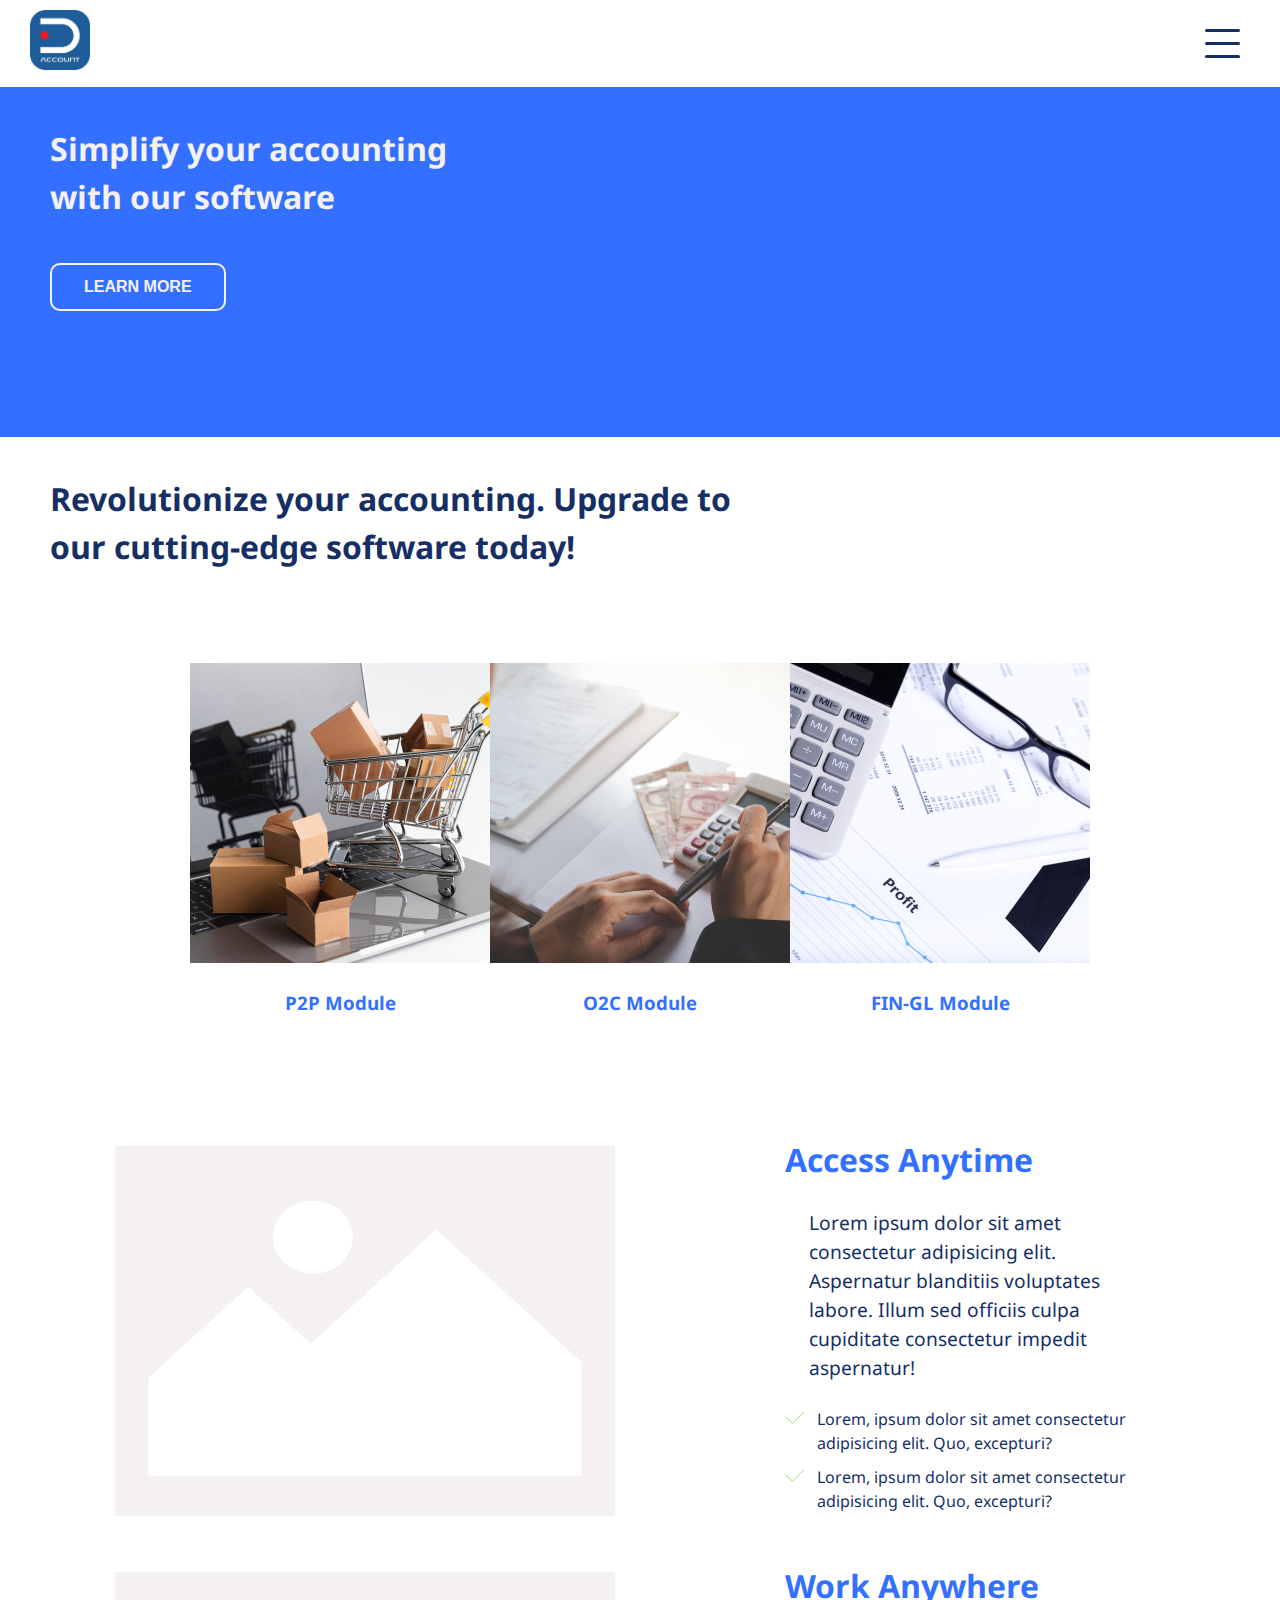
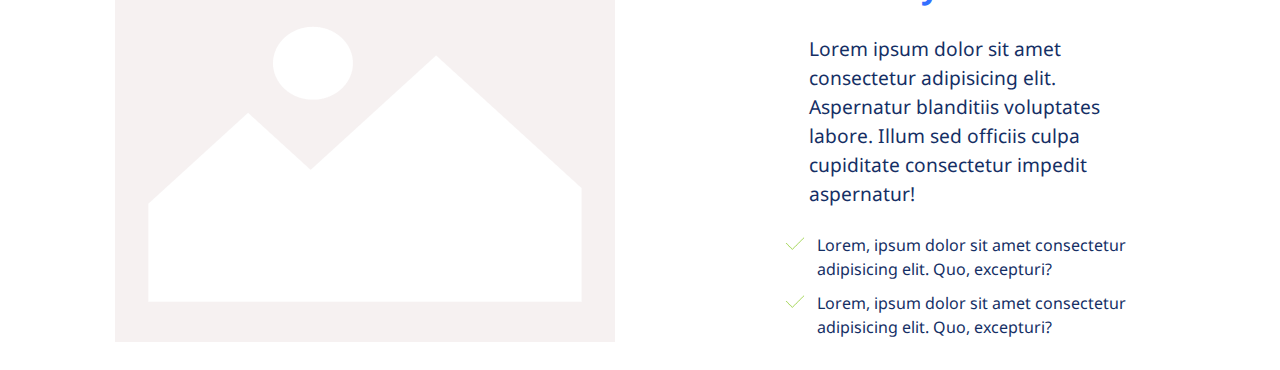
==== index.html @ 72fd1176 "first version" ====
<!DOCTYPE html>
<html lang="en">
<head>
    <meta charset="UTF-8">
    <meta http-equiv="X-UA-Compatible" content="IE=edge">
    <meta name="viewport" content="width=device-width, initial-scale=1.0">
    <title>Daccount</title>
    <link rel="stylesheet" href="./bootstrap-5.0.2-dist/css/custom.css">
    <link rel="stylesheet" href="./bootstrap-5.0.2-dist/css/bootstrap.min.css">
    <link rel="icon" href="./image/dacc_icon.png">
</head>
<body>
    
    <section>
        <header class="navbar-dacc">
            <div class="logo">
                <img src="./image/dacc_icon.png">
            </div>
            <div class="hamberger">
                <div class="line"></div>
                <div class="line"></div>
                <div class="line"></div>
            </div>
            <nav class="container-fluid nav-bar">
                <ul class="container-fluid">
                    <ul class="menuList">
                        <li>
                            <a href="index.html" class="menu">Home</a></li>
                        <li>
                            <a href="p2p.html" class="menu">Product<img src="./image/asset/Group 7.png"></a>
                        </li>
                        <li>
                            <a href="#" class="menu">Plans</a>
                        </li>
                        <li>
                            <a href="#" class="menu">Support<img src="./image/asset/Group 7.png"></a>
                        </li>
                        <li>
                            <a href="#" class="menu">About us</a>
                        </li>
                    </ul>
                    <ul>
                        <li>
                            <a href="#"><button class="button-primary-outline btn1">change</button></a>
                        </li>
                        <li>
                            <a href="#"><button class="button-primary btn2">Login</button></a>
                        </li>
                    </ul>
                </ul>
            </nav>
        </header>
    </section>

    <section class="homeHero">
        <div class="container-fluid top">
            <div class="text">
                <h1 class="display-3">Simplify your accounting <br>with our software</h1>
            </div>
            <div class="btn">
                <button class="button-neutral-outline">learn more</button>
            </div>
        </div>
        <div class="container-fluid second">
            <div class="text">
                <h1>Revolutionize your accounting. Upgrade to <br>our cutting-edge software today!</h1>
            </div>
        </div>
    </section>

    <section class="product">
        <div class="container-fluid">
            <div class="row">
                <div class="col-12 col-lg-3 module-items">
                    <a href="#">
                        <div class="card">
                            <div class="picture">
                                <img src="image/P2P Picture.png">
                            </div>
                            <div class="product-name">
                                <h3>
                                    P2P Module
                                </h3>
                            </div>
                        </div>
                    </a>
                </div>
                <div class="col-12 col-lg-3 module-items">
                    <a href="#">
                        <div class="card">
                            <div class="picture">
                                <img src="image/O2C.png">
                            </div>
                            <div class="product-name">
                                <h3>
                                    O2C Module
                                </h3>
                            </div>
                        </div>
                    </a>
                </div>
                <div class="col-12 col-lg-3 module-items">
                   <a href="#">
                        <div class="card">
                            <div class="picture">
                                <img src="image/fin-gl.png">
                            </div>
                            <div class="product-name">
                                <h3>
                                    FIN-GL Module
                                </h3>
                            </div>
                        </div>
                   </a>
                </div>
            </div>
        </div>
    </section>

    <section>
        <div class="container-fluid container-feature">
            <div class="row feature-odds ">
                <div class="col-12 col-lg-3 items order-md-1">
                    <div class="feature-image">
                        <img src="./image/Subtract.png">
                    </div>
                </div>
                <div class="col-12 col-lg-3 order-md-2">
                    <div class="feature-text">
                        <h1>access anytime</h1>
                        <p>
                            Lorem ipsum dolor sit amet consectetur adipisicing elit. Aspernatur blanditiis 
                            voluptates labore. Illum sed officiis culpa cupiditate consectetur impedit aspernatur!
                        </p>
                        <ul>
                            <li class="feature-list">Lorem, ipsum dolor sit amet consectetur adipisicing elit. Quo, excepturi?</li>
                            <li class="feature-list">Lorem, ipsum dolor sit amet consectetur adipisicing elit. Quo, excepturi?</li>
                        </ul>
                    </div>
                </div>
            </div>
            <div class="row feature-event ">
                <div class="col-12 col-lg-3 items oder-1 order-lg-2">
                    <div class="feature-image">
                        <img src="./image/Subtract.png">
                    </div>
                </div>
                <div class="col-12 col-lg-3 oder-2 order-lg-1">
                    <div class="feature-text">
                        <h1>work anywhere</h1>
                        <p>
                            Lorem ipsum dolor sit amet consectetur adipisicing elit. Aspernatur blanditiis 
                            voluptates labore. Illum sed officiis culpa cupiditate consectetur impedit aspernatur!
                        </p>
                        <ul>
                            <li class="feature-list">Lorem, ipsum dolor sit amet consectetur adipisicing elit. Quo, excepturi?</li>
                            <li class="feature-list">Lorem, ipsum dolor sit amet consectetur adipisicing elit. Quo, excepturi?</li>
                        </ul>
                    </div>
                </div>
            </div>
        </div>
    </section>

    <section>
        
    </section>

    <script>
        hamberger = document.querySelector('.hamberger');
        hamberger.onclick = () => {
            navbar = document.querySelector('.nav-bar');
            navbar.classList.toggle('active');
        }
        buttonActive = document.querySelector('.active');
        buttonActive.onclick = () => {
            menuActive = document.querySelector('.menu')
            menuActive.classList.toggle('active')
        }
    </script>
    <script src="bootstrap-5.0.2-dist/js/bootstrap.min.js"></script>
</body>
</html>
---- bootstrap-5.0.2-dist/css/custom.css ----
@import url('https://fonts.googleapis.com/css2?family=Kanit&family=Noto+Sans+Thai:wght@100;200;300;400;500;600;700;800;900&display=swap');

*, html {
    margin: 0;
    padding: 0;
}

html body {
    font-family: 'Kanit', sans-serif;
    font-family: 'Noto Sans Thai', sans-serif;
}

p {
    font-size: 1.2rem;
}

:root {
    --primary: #3370ff;
    --secondary: #2fa4ff;
    --neutral1: #f6f1f1;
    --neutral2: #152f65;
    --success: #8AC926;
    --alert: #EA3546;
}


header {
    display: flex;
    align-items: center;
    background: #fff;
    padding: 10px;
}

header .logo {
    width: 60px;
    margin: 0 20px;
}

header .logo img {
    width: 60px;
}

header ul.container-fluid {
    display: flex;
    position: relative;
    align-items: center;
    margin: auto 0;
    justify-content: space-between;
    margin: 0;
    padding: 0;
}

header ul.container-fluid ul {
    display: flex;
    margin: 0;
    padding: 0;
}

header ul li {
    display: flex;
    align-items: center;
    list-style: none;
    margin: 5px;
    height: 48px;
}

header ul li a {
    display: block;
    text-decoration: none;
    font-size: 20px;
    font-weight: 600;
    transition: all 0.7s;
    padding: 0 32px;
}

header ul.container-fluid:first-child li:hover a {
    display: flex;
    align-items: center;
    color: var(--neutral2);
}

header ul li a.active {
    display: flex;
    align-items: center;
    outline: 2px var(--secondary) solid;
    border-radius: 10px;
    height: 48px;
    padding: 0 32px;
}

.hamberger {
    display: none;
}

@media screen and (max-width: 1300px) {
    .hamberger {
        display: block;
        cursor: pointer;
        position: absolute;
        right: 40px;
    }
    .hamberger .line {
        margin: 10px 0;
        width: 35px;
        height: 3px;
        border-radius: 100px;
        background-color: var(--neutral2);
    }
    .nav-bar {
        position: absolute;
        height: 0px;
        top: 80px;
        left: 0;
        right: 0;
        width: 100vh;
        background: #fff;
        transition: all 0.5s;
        overflow: hidden;
    }
    .nav-bar.active {
        height: 450px;
        border-bottom: 1px var(--neutral1) solid;
        box-shadow: 5px rgba(0,0,0,0.05);
    }
    .nav-bar ul.container-fluid {
        display: grid;
        justify-content: center;
        align-items: center;
        margin: 0 auto;
    }
    .nav-bar ul.container-fluid ul{
        display: grid;
        align-items: center;
        justify-content: center;
        width: fit-content;
        text-align: center;
        transition: all 0.5s;
        margin: 0 auto;
    }
    .nav-bar.active ul.container-fluid ul li{
        opacity: 1;
    } 
    .nav-bar ul.container-fluid ul li {
        display: flex;
        justify-content: center;
        margin-bottom: 10px;
        opacity: 0;
        transition: 0.5s;
    }
    header ul li a {
        display: block;
        text-decoration: none;
        font-size: 20px;
        font-weight: 600;
        transition: all 0.7s;
    }
    
    header ul li a:hover {
        color: var(--secondary);
        transition: all 0.2s;
    }
}

.button-primary-outline {
    border: 2px solid var(--primary);
    border-radius: 10px;
    height: 48px;
    padding: 0px 32px;
    background: #fff;
    text-transform: uppercase;
    font-size: 16px;
    font-weight: 600;
    color: var(--primary)
}

.button-primary-outline:hover {
    background: var(--primary);
    color: #fff;
    transition: 0.5s;
}

.button-primary {
    border: 3px solid var(--primary);
    border-radius: 10px;
    height: 48px;
    padding: 0px 32px;
    background: var(--primary);
    text-transform: uppercase;
    font-size: 16px;
    font-weight: 600;
    color: #fff;
}

.button-primary:hover {
    background: #fff;
    color: var(--primary);
    transition: 0.5s;
}

.button-neutral-outline {
    border: 2px solid var(--neutral1);
    border-radius: 10px;
    height: 48px;
    padding: 0 32px;
    background-color: var(--primary);
    color: var(--neutral1);
    text-transform: uppercase;
    font-size: 16px;
    font-weight: 600;
}

.button-neutral-outline:hover {
    background-color: var(--neutral1);
    color: var(--primary);
    transition: 0.5s;
}

.button-secondary-outline {
    border: 2px solid var(--neutral1);
    border-radius: 10px;
    height: 48px;
    padding: 0 32px;
    background: var(--secondary);
    color: var(--neutral1);
    text-transform: uppercase;
    font-size: 16px;
    font-weight: 600;
}

.button-secondary-outline:hover {
    background: var(--neutral1);
    color: var(--primary);
    transition: 0.5s;
}

/* #toggleBtn {
    display: none;
    border: none;
    background:var(--primary);
    position: absolute;
    right: 40px;
}

#toggleBtn span {
    font-size: 25px;
    padding: 1rem;
    color: var(--neutral1);
}

#toggleBtn .line {
    width: 40px;
    background: var(--neutral1);
    height: 2px;
    transition: all 0.5s;
} */

.homeHero .top {
    background: var(--primary);
    height: 350px;
}

.homeHero .top h1 {
    padding: 40px 50px;
    color: var(--neutral1);
    font-weight: 700;
}

.homeHero .second h1 {
    padding: 40px 50px;
    color: var(--neutral2);
    font-weight: 700;
}

.homeHero .btn button {
    margin-left: 50px;
}

.product .row {
    display: flex;
    justify-content: center;
}

.product .row a {
    text-decoration: none;
    color: var(--primary);
}

.product .row a:hover {
    color: var(--secondary);
}

.product .row .module-items {
    display: grid;
    margin-top: 50px;
    justify-content: center;
}

.product .picture img {
    width: 300px;
}

.product .product-name {
    display: flex;
    justify-content: center;
    margin-top: 20px;
}

.product .card:hover {
    transform: translatey(-5%);
    transition: all 0.7s;
}

.container-feature {
    margin-top: 100px;
}

.feature-odds, .feature-event {
    display: flex;
    justify-content: space-evenly;
}

.items {
    display: flex;
    justify-content: center;
}

.feature-image {
    display: flex;
    align-items: center;
    width: 500px;
}
.feature-image img {
    width: 500px;
    padding: 20px;
}

.feature-text {
    display: grid;
    justify-content: center;
    width: 500px;
    margin: 20px auto;
}

.feature-text h1 {
    color: var(--primary);
    text-transform: capitalize;
}

.feature-text p {
    color: var(--neutral2);
    margin: 1.5rem;
}

.feature-text ul li {
    list-style: none;
    color: var(--neutral2);
    margin-bottom: 10px;
}

.feature-text .feature-list {
    padding-left: 2rem;
    background-image: url('../../image/asset/teenyicons_tick-outline.png');
    background-repeat: no-repeat;
    background-position: left top;
    background-size: 20px;
    line-height: 1.5;
}
@media screen and (max-width: 1500px) {
    .feature-odds, .feature-event{
        justify-content: space-around;
    }
    .feature-image, 
    .feature-image img,
    .feature-text {
        max-width: 500px;
    }
}
@media screen and (max-width: 1300px){
    .feature-text {
        width: 400px;
    }
    .feature-image, 
    .feature-image img {
        width: 500px;
    }
}

@media screen and (max-width: 500px) {
    .feature-image {
        max-width: 350px;
    }
    .feature-image img {
        max-width: 350px;
    }
    .feature-text {
        max-width: 300px;
    }
}

/* P2P */
.p2p-hero {
    background: var(--primary);
}

.p2p-hero .row {
    display: flex;
    justify-content: center;
    align-items: start;
}

.p2p-hero .text {
    padding: 40px 0 0 50px;
}
.p2p-hero .text h1{
    color: var(--neutral1);
    font-weight: 700;
}

.p2p-hero .text p {
    color: var(--neutral1);
    margin: 20px 0;
}

.p2p-hero button {
    background: none;
    outline: none;
    color: var(--neutral1);
    margin: 20px 0;
}

.p2p-hero .image {
    display: flex;
    justify-content: center;
    align-items: center;
}

.p2p-hero .image img {
    width: 400px;
}

.whatisp2p .text {
    margin: 40px;
}

.whatisp2p .text h2 {
    font-weight: 700;
    text-transform: capitalize;
    color: var(--neutral2)
}

.whatisp2p .text p{
    text-indent: 1em;
    padding: 0 1rem;
    
}

.anotherPrograms {
    margin-top: 100px;
    background: var(--secondary);
}

.anotherPrograms .row {
    padding: 50px;
}

.anotherPrograms .programs {
    display: flex;
    justify-content: center;
}

.anotherPrograms .programs a {
    text-decoration: none;
}

.anotherPrograms .program {
    margin: 0 40px;
}

.anotherPrograms .programs .image:hover {
    transform: scale(105%);
    transition: 0.7s;
}

.anotherPrograms .row button {
    margin-top: 50px;
}

.anotherPrograms .text h1 {
    color: var(--neutral1);
    font-weight: 700;
}

.anotherPrograms .program .moduleName {
    display: grid;
    justify-content: start;
}

.anotherPrograms .program .moduleName h3 {
    color: var(--neutral1);
    margin-top: 20px;
    font-weight: 700;
}

.anotherPrograms .program .moduleName h3:hover {
    color: var(--neutral2);
    transition: 0.5s;
}

@media screen and (max-width: 1200px){
    .anotherPrograms .program .image img {
        max-width: 250px;
        margin-top: 50px;
    }
    .anotherPrograms .row button {
        margin-top: 20px;
    }
}
@media screen and (max-width: 650px){
    .anotherPrograms .program .image img {
        max-width: 200px;
        margin-top: 50px;
    }
    .anotherPrograms .row button {
        margin-top: 20px;
    }
}

@media screen and (max-width: 500px){
    .anotherPrograms .program .image img {
        max-width: 100px;
        margin-top: 50px;
    }
    .anotherPrograms .row button {
        margin-top: 20px;
    }
}
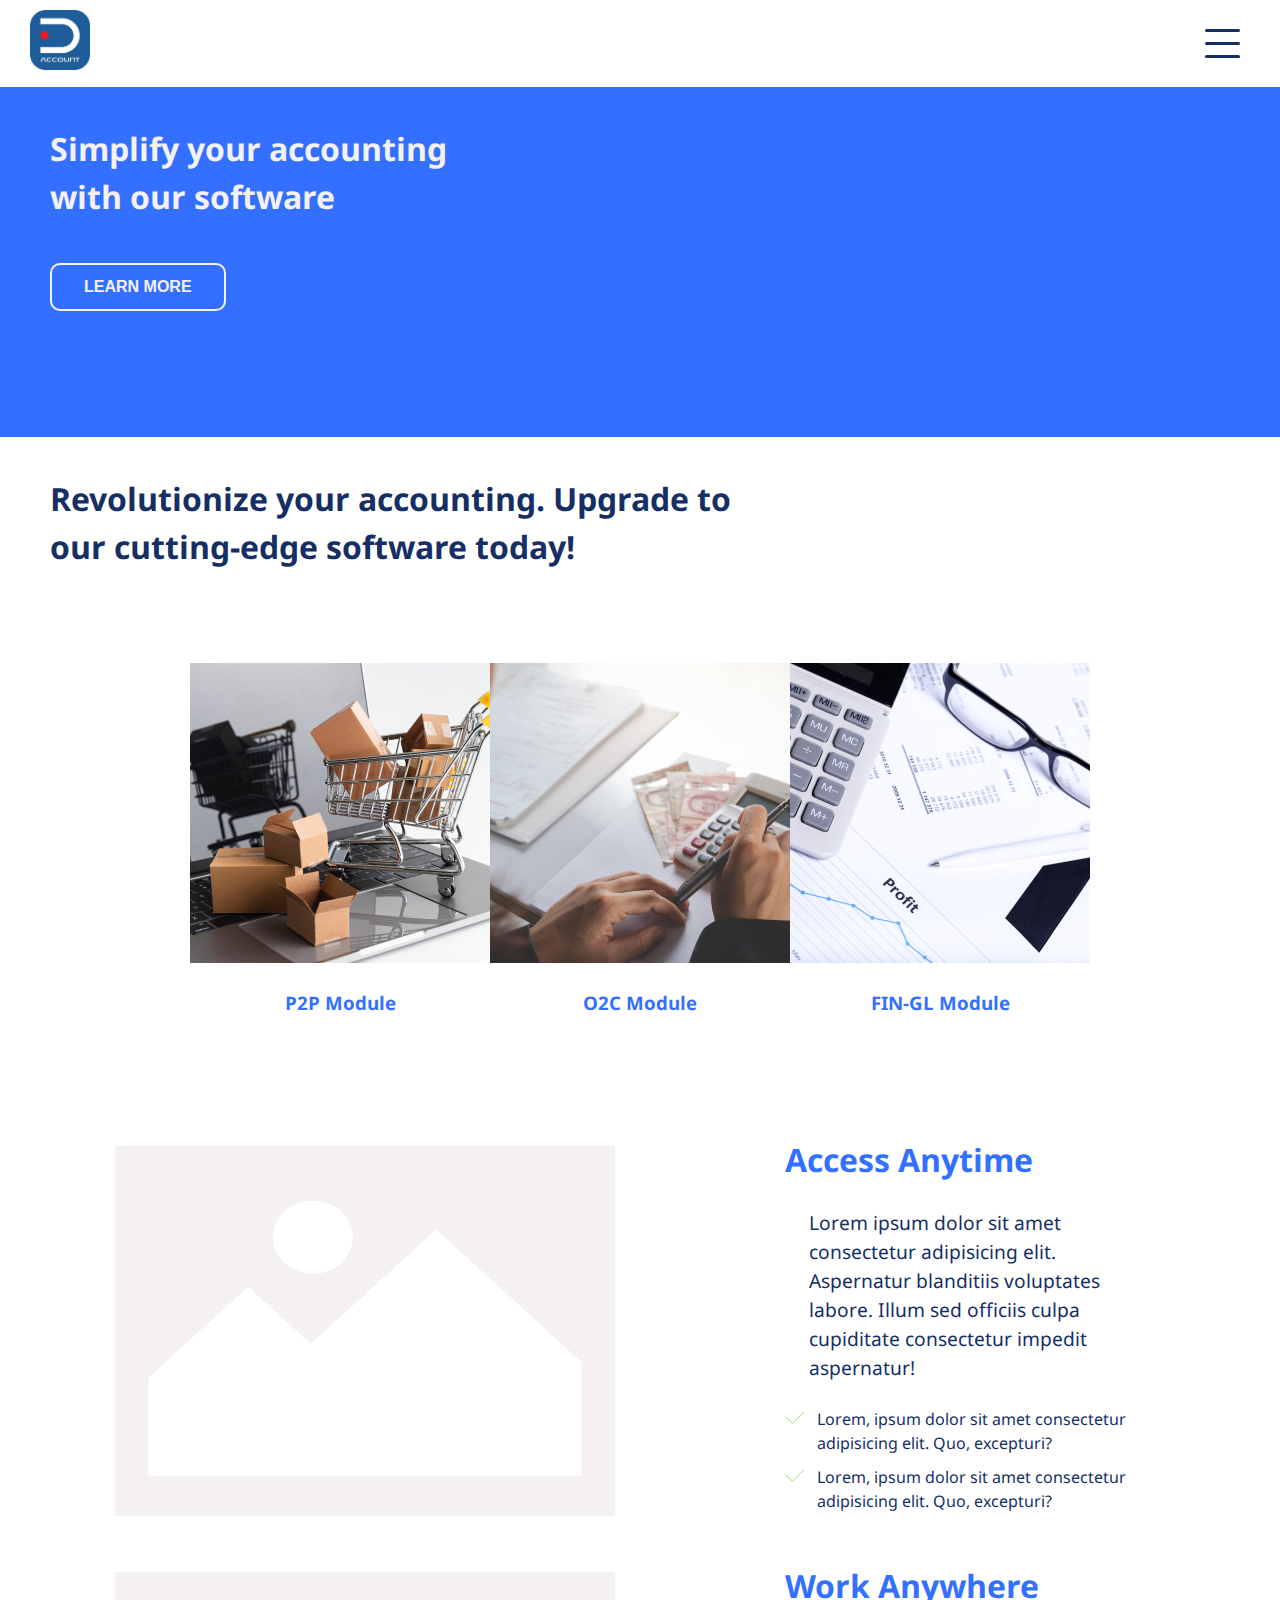
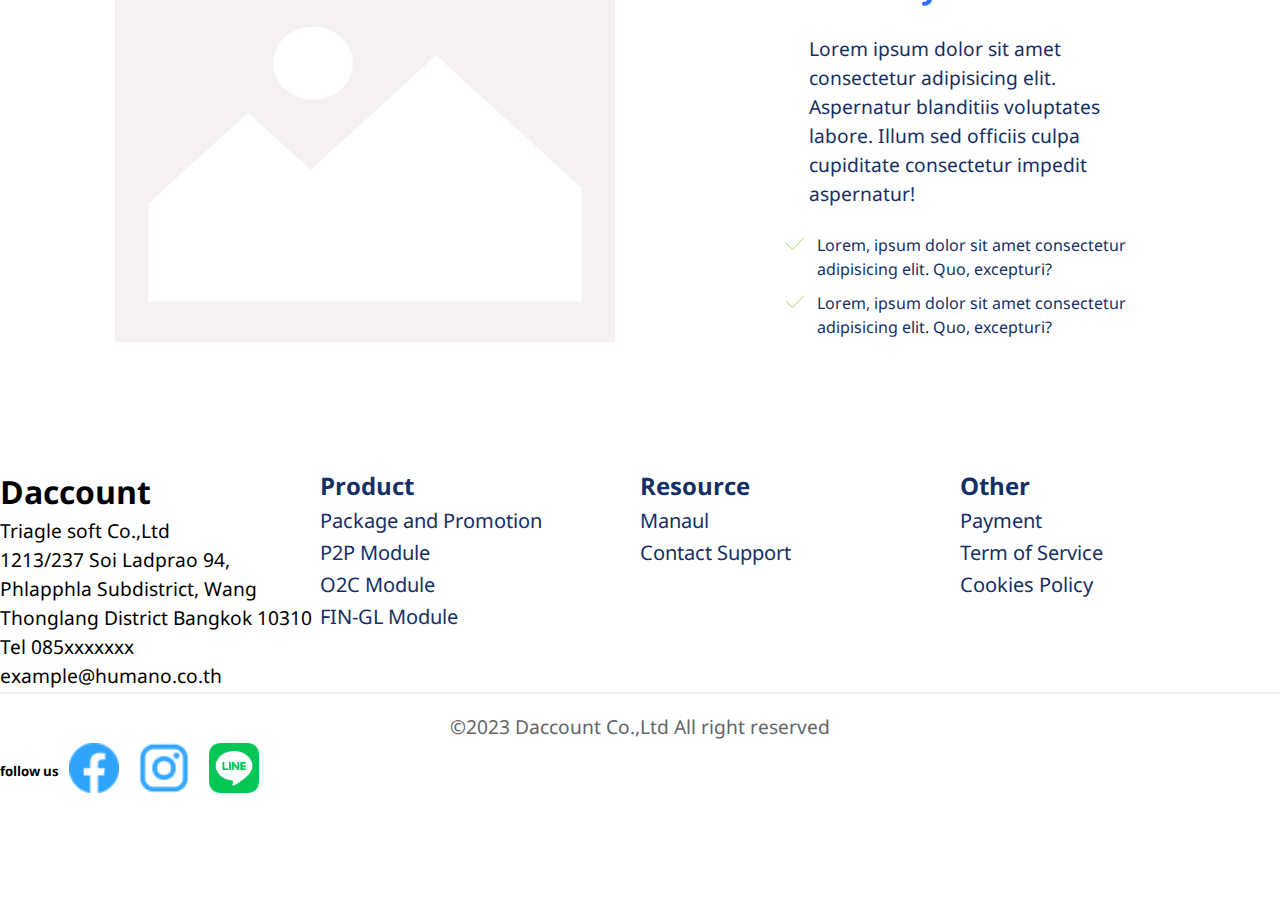
==== commit c94a5a81: "23-05-65" ====
--- a/index.html
+++ b/index.html
@@ -4,10 +4,10 @@
     <meta charset="UTF-8">
     <meta http-equiv="X-UA-Compatible" content="IE=edge">
     <meta name="viewport" content="width=device-width, initial-scale=1.0">
-    <title>Daccount</title>
-    <link rel="stylesheet" href="./bootstrap-5.0.2-dist/css/custom.css">
-    <link rel="stylesheet" href="./bootstrap-5.0.2-dist/css/bootstrap.min.css">
+    <title>Index</title>
+    <link rel="stylesheet" href="custom.css">
     <link rel="icon" href="./image/dacc_icon.png">
+    <link href="https://cdn.jsdelivr.net/npm/bootstrap@5.0.2/dist/css/bootstrap.min.css" rel="stylesheet" integrity="sha384-EVSTQN3/azprG1Anm3QDgpJLIm9Nao0Yz1ztcQTwFspd3yD65VohhpuuCOmLASjC" crossorigin="anonymous">
 </head>
 <body>
     
@@ -22,28 +22,61 @@
                 <div class="line"></div>
             </div>
             <nav class="container-fluid nav-bar">
-                <ul class="container-fluid">
+                <div class="container-fluid">
                     <ul class="menuList">
-                        <li>
-                            <a href="index.html" class="menu">Home</a></li>
-                        <li>
-                            <a href="p2p.html" class="menu">Product<img src="./image/asset/Group 7.png"></a>
-                        </li>
-                        <li>
-                            <a href="#" class="menu">Plans</a>
-                        </li>
-                        <li>
-                            <a href="#" class="menu">Support<img src="./image/asset/Group 7.png"></a>
-                        </li>
-                        <li>
+                        <li class="navbarItem">
+                            <a href="index.html" class="menu">Home</a>
+                        </li>
+                        <li class="navbarItem" id="openDropdown">
+                            <a href="#" class="menu">Product<img src="/image/asset/Group 7.png" class="icon" alt="icon"></a>
+                            <ul class="dropdownList active">
+                                <li class="dropdownItem">
+                                    <a href="p2p.html">
+                                        <div class="image">
+                                            <img src="/image/P2P Picture.png" alt="P2P">
+                                        </div>
+                                        <div class="text">
+                                            <h3>Procure to Pay</h3>
+                                        </div>
+                                    </a>
+                                </li>
+                                <li class="dropdownItem">
+                                    <a href="o2c.html">
+                                        <div class="image">
+                                            <img src="/image/O2C.png" alt="P2P">
+                                        </div>
+                                        <div class="text">
+                                            <h3>Order to Cash</h3>
+                                        </div>
+                                    </a>
+                                </li>
+                                <li class="dropdownItem">
+                                    <a href="fin-gl.html">
+                                        <div class="image">
+                                            <img src="/image/fin-gl.png" alt="P2P">
+                                        </div>
+                                        <div class="text">
+                                            <h3>FIN - GL</h3>
+                                        </div>
+                                    </a>
+                                </li>
+                            </ul>
+                        </li>
+                        <li class="navbarItem">
+                            <a href="plans.html" class="menu">Plans</a>
+                        </li>
+                        <li class="navbarItem">
+                            <a href="#" class="menu">Support<img src="./image/asset/Group 7.png" alt="icon" class="icon"></a>
+                        </li>
+                        <li class="navbarItem">
                             <a href="#" class="menu">About us</a>
                         </li>
                     </ul>
                     <ul>
-                        <li>
+                        <li class="button">
                             <a href="#"><button class="button-primary-outline btn1">change</button></a>
                         </li>
-                        <li>
+                        <li class="button">
                             <a href="#"><button class="button-primary btn2">Login</button></a>
                         </li>
                     </ul>
@@ -75,7 +108,7 @@
                     <a href="#">
                         <div class="card">
                             <div class="picture">
-                                <img src="image/P2P Picture.png">
+                                <img src="image/P2P Picture.png" alt="P2P module">
                             </div>
                             <div class="product-name">
                                 <h3>
@@ -162,22 +195,62 @@
         </div>
     </section>
 
-    <section>
-        
-    </section>
-
-    <script>
-        hamberger = document.querySelector('.hamberger');
-        hamberger.onclick = () => {
-            navbar = document.querySelector('.nav-bar');
-            navbar.classList.toggle('active');
-        }
-        buttonActive = document.querySelector('.active');
-        buttonActive.onclick = () => {
-            menuActive = document.querySelector('.menu')
-            menuActive.classList.toggle('active')
-        }
-    </script>
+    <footer>
+        <div class="container-fluid">
+            <div class="row">
+                <div class="col-12 col-lg-3">
+                    <h1>Daccount</h1>
+                    <p>
+                        Triagle soft Co.,Ltd<br>
+                        1213/237 Soi Ladprao 94, Phlapphla Subdistrict, Wang Thonglang District Bangkok 10310 Tel 085xxxxxxx example@humano.co.th
+                    </p>
+                </div>
+                <div class="col-12 col-lg-3">
+                    <h2>Product</h1>
+                    <ul>
+                        <li><a href="#">Package and Promotion</a></li>
+                        <li><a href="#">P2P Module</a></li>
+                        <li><a href="#">O2C Module</a></li>
+                        <li><a href="#">FIN-GL Module</a></li>
+                    </ul>
+                </div>
+                <div class="col-12 col-lg-3">
+                    <h2>Resource</h1>
+                    <ul>
+                        <li><a href="#">Manaul</a></li>
+                        <li><a href="#">Contact Support</a></li>
+                    </ul>
+                </div>
+                <div class="col-12 col-lg-3">
+                    <h2>Other</h1>
+                    <ul>
+                        <li><a href="#">Payment</a></li>
+                        <li><a href="#">Term of Service</a></li>
+                        <li><a href="#">Cookies Policy</a></li>
+                    </ul>
+                </div>
+            </div>
+            <div class="line"></div>
+            <div class="licence">
+                <p>&copy;2023 Daccount Co.,Ltd All right reserved</p>
+            </div>
+            <div class="follow">
+                <h5>follow us</h5>
+                <div class="follow-item">
+                    <a href="#"><img src="/image/asset/Vector.png" alt=""></a>
+                </div>
+                <div class="follow-item">
+                    <a href="#"><img src="/image/asset/IG.png" alt=""></a>
+                </div>
+                <div class="follow-item">
+                    <a href="#"><img src="/image/asset/LINE_New_App_Icon_(2020-12).png" alt=""></a>
+                </div>
+            </div>
+        </div>
+    </footer>
+
+    <script src="main.js"></script>
+
     <script src="bootstrap-5.0.2-dist/js/bootstrap.min.js"></script>
 </body>
 </html>--- a/custom.css
+++ b/custom.css
@@ -0,0 +1,773 @@
+@import url('https://fonts.googleapis.com/css2?family=Kanit&family=Noto+Sans+Thai:wght@100;200;300;400;500;600;700;800;900&display=swap');
+
+*, html {
+    margin: 0;
+    padding: 0;
+}
+
+html body {
+    font-family: 'Kanit', sans-serif;
+    font-family: 'Noto Sans Thai', sans-serif;
+}
+
+p {
+    font-size: 1.2rem;
+}
+
+:root {
+    --primary: #3370ff;
+    --secondary: #2fa4ff;
+    --neutral1: #f6f1f1;
+    --neutral2: #152f65;
+    --success: #8AC926;
+    --alert: #EA3546;
+}
+
+
+header {
+    display: flex;
+    align-items: center;
+    background: #fff;
+    padding: 10px;
+}
+
+header .logo {
+    width: 60px;
+    margin: 0 20px;
+}
+
+header .logo img {
+    width: 60px;
+}
+
+header div.container-fluid {
+    display: flex;
+    position: relative;
+    align-items: center;
+    margin: auto 0;
+    justify-content: space-between;
+    margin: 0;
+    padding: 0;
+}
+
+header div.container-fluid ul {
+    display: flex;
+    margin: 0;
+    padding: 0;
+}
+
+header ul li .btn1,
+header ul li .btn2{
+    list-style: none;
+    margin: 10px;
+}
+
+header ul li.navbarItem {
+    display: flex;
+    align-items: center;
+    list-style: none;
+    margin: 5px;
+    height: 48px;
+    align-items: center;
+    font-size: 20px;
+    font-weight: 600;
+    transition: all 0.2s;
+    padding: 0 32px;
+}
+
+header ul li.navbarItem a.menu {
+    text-decoration: none;
+    display: flex;
+    align-items: center;
+    justify-content: center;
+} 
+
+header li img.icon{
+    margin: 0 0 3px 5px;
+} 
+
+header li.button {
+    list-style: none;
+}
+
+header div.container-fluid:first-child li.navbarItem:hover  {
+    display: flex;
+    align-items: center;
+    color: var(--neutral2);
+    outline: 2px var(--secondary) solid;
+    height: 48px;
+    border-radius: 10px;
+}
+
+header ul li a.active {
+    display: flex;
+    align-items: center;
+    outline: 2px var(--secondary) solid;
+    border-radius: 10px;
+    height: 48px;
+    padding: 0 32px;
+}
+
+.hamberger {
+    display: none;
+}
+
+
+header nav ul.menuList li a.menu {
+    margin: 0 auto;
+}
+
+header nav ul.dropdownList {
+    display: flex;
+    position: absolute;
+    width: 100vw;
+    height: 100vh;
+    top: 0;
+    left: -130px;
+    background: #fff;
+    margin-top: 60px;
+    transition: all 0.7s;
+    z-index: 1;
+}
+
+header nav ul.dropdownList.active {
+    display: none;
+    transition: all 0.7s;
+}
+
+header nav ul.dropdownList {
+    display: flex;
+    justify-content: space-evenly;
+}
+
+header nav ul.dropdownList li.dropdownItem {
+    height: fit-content;
+    margin-top: 100px;
+    list-style: none;
+} 
+
+header nav ul.dropdownList li.dropdownItem a {
+    text-decoration: none;
+    color: var(--secondary);
+}
+
+header nav ul.dropdownList li.dropdownItem .image{
+    overflow: hidden;
+}
+
+header nav ul.dropdownList li.dropdownItem .image img:hover {
+    transform: scale(1.1);
+    transition: 0.7s;
+}
+
+header nav ul.dropdownList li.dropdownItem .text {
+    margin-top: 20px;
+    text-align: center;
+}
+
+@media screen and (max-width: 1300px) {
+    .hamberger {
+        display: block;
+        cursor: pointer;
+        position: absolute;
+        right: 40px;
+    }
+    .hamberger .line {
+        margin: 10px 0;
+        width: 35px;
+        height: 3px;
+        border-radius: 100px;
+        background-color: var(--neutral2);
+    }
+    .nav-bar {
+        position: absolute;
+        height: 0px;
+        top: 80px;
+        left: 0;
+        right: 0;
+        width: 100vh;
+        background: #fff;
+        transition: all 0.5s;
+        overflow: hidden;
+    }
+    .nav-bar.active {
+        height: 450px;
+        border-bottom: 1px var(--neutral1) solid;
+        box-shadow: 5px rgba(0,0,0,0.05);
+    }
+    .nav-bar div.container-fluid {
+        display: grid;
+        justify-content: center;
+        align-items: center;
+        margin: 0 auto;
+    }
+    .nav-bar div.container-fluid ul.menuList{
+        display: grid;
+        align-items: center;
+        justify-content: center;
+        text-align: center;
+        transition: all 0.5s;
+        margin: 0 auto;
+    }
+    .nav-bar.active div.container-fluid ul li{
+        display: block;
+    } 
+    .nav-bar div.container-fluid ul li {
+        display: flex;
+        justify-content: center;
+        margin-bottom: 10px;
+        display: none;
+        transition: 0.5s;
+    }
+    header ul li a {
+        display: block;
+        text-decoration: none;
+        font-size: 20px;
+        font-weight: 600;
+        transition: all 0.7s;
+    }
+    
+    header ul li a:hover {
+        color: var(--secondary);
+        transition: all 0.2s;
+    }
+    header nav ul.dropdownList {
+        width: 100vw;
+        height: 100vh;
+        position: absolute;
+        left: -10px;
+        right: 0;
+        top: -60px;
+        display: flex;
+        justify-content: space-around;
+    }
+    header nav ul.dropdownList li.dropdownItem {
+        width: 200px;
+        height: 200px;
+        position: relative;
+    }
+    header nav ul.dropdownList li.dropdownItem .image {
+        width: 200px;
+    }
+    header nav ul.dropdownList li.dropdownItem .image img {
+        margin: 0;
+        padding: 0;
+        width: 200px;
+    }
+}
+
+.button-primary-outline {
+    border: 2px solid var(--primary);
+    border-radius: 10px;
+    height: 48px;
+    padding: 0px 32px;
+    background: #fff;
+    text-transform: uppercase;
+    font-size: 16px;
+    font-weight: 600;
+    color: var(--primary)
+}
+
+.button-primary-outline:hover {
+    background: var(--primary);
+    color: #fff;
+    transition: 0.5s;
+}
+
+.button-primary {
+    border: 3px solid var(--primary);
+    border-radius: 10px;
+    height: 48px;
+    padding: 0px 32px;
+    background: var(--primary);
+    text-transform: uppercase;
+    font-size: 16px;
+    font-weight: 600;
+    color: #fff;
+}
+
+.button-primary:hover {
+    background: #fff;
+    color: var(--primary);
+    transition: 0.5s;
+}
+
+.button-neutral-outline {
+    border: 2px solid var(--neutral1);
+    border-radius: 10px;
+    height: 48px;
+    padding: 0 32px;
+    background-color: var(--primary);
+    color: var(--neutral1);
+    text-transform: uppercase;
+    font-size: 16px;
+    font-weight: 600;
+}
+
+.button-neutral-outline:hover {
+    background-color: var(--neutral1);
+    color: var(--primary);
+    transition: 0.5s;
+}
+
+.button-secondary-outline {
+    border: 2px solid var(--neutral1);
+    border-radius: 10px;
+    height: 48px;
+    padding: 0 32px;
+    background: var(--secondary);
+    color: var(--neutral1);
+    text-transform: uppercase;
+    font-size: 16px;
+    font-weight: 600;
+}
+
+.button-secondary-outline:hover {
+    background: var(--neutral1);
+    color: var(--primary);
+    transition: 0.5s;
+}
+
+.homeHero .top {
+    background: var(--primary);
+    height: 350px;
+}
+
+.homeHero .top h1 {
+    padding: 40px 50px;
+    color: var(--neutral1);
+    font-weight: 700;
+}
+
+.homeHero .second h1 {
+    padding: 40px 50px;
+    color: var(--neutral2);
+    font-weight: 700;
+}
+
+.homeHero .btn button {
+    margin-left: 50px;
+}
+
+.product .row {
+    display: flex;
+    justify-content: center;
+}
+
+.product .row a {
+    text-decoration: none;
+    color: var(--primary);
+}
+
+.product .row a:hover {
+    color: var(--secondary);
+}
+
+.product .row .module-items {
+    display: grid;
+    margin-top: 50px;
+    justify-content: center;
+}
+
+.product .picture img {
+    width: 300px;
+    z-index: 999;
+}
+
+.product .product-name {
+    display: flex;
+    justify-content: center;
+    margin-top: 20px;
+}
+
+.product .card:hover {
+    transform: translatey(-5%);
+    transition: all 0.7s;
+}
+
+.container-feature {
+    margin-top: 100px;
+}
+
+.feature-odds, .feature-event {
+    display: flex;
+    justify-content: space-evenly;
+}
+
+.items {
+    display: flex;
+    justify-content: center;
+}
+
+.feature-image {
+    display: flex;
+    align-items: center;
+    width: 500px;
+}
+.feature-image img {
+    width: 500px;
+    padding: 20px;
+}
+
+.feature-text {
+    display: grid;
+    justify-content: center;
+    width: 500px;
+    margin: 20px auto;
+}
+
+.feature-text h1 {
+    color: var(--primary);
+    text-transform: capitalize;
+}
+
+.feature-text p {
+    color: var(--neutral2);
+    margin: 1.5rem;
+}
+
+.feature-text ul li {
+    list-style: none;
+    color: var(--neutral2);
+    margin-bottom: 10px;
+}
+
+.feature-list {
+    padding-left: 2rem;
+    background-image: url('../../image/asset/teenyicons_tick-outline.png');
+    background-repeat: no-repeat;
+    background-position: left top;
+    background-size: 20px;
+    line-height: 1.5;
+}
+@media screen and (max-width: 1500px) {
+    .feature-odds, .feature-event{
+        justify-content: space-around;
+    }
+    .feature-image, 
+    .feature-image img,
+    .feature-text {
+        max-width: 500px;
+    }
+}
+@media screen and (max-width: 1300px){
+    .feature-text {
+        width: 400px;
+    }
+    .feature-image, 
+    .feature-image img {
+        width: 500px;
+    }
+}
+
+@media screen and (max-width: 500px) {
+    .feature-image {
+        max-width: 350px;
+    }
+    .feature-image img {
+        max-width: 350px;
+    }
+    .feature-text {
+        max-width: 300px;
+    }
+}
+
+/* P2P */
+.p2p-hero {
+    background: var(--primary);
+}
+
+.p2p-hero .row {
+    display: flex;
+    justify-content: center;
+    align-items: start;
+}
+
+.p2p-hero .text {
+    padding: 40px 0 0 50px;
+}
+.p2p-hero .text h1{
+    color: var(--neutral1);
+    font-weight: 700;
+}
+
+.p2p-hero .text p {
+    color: var(--neutral1);
+    margin: 20px 0;
+}
+
+.p2p-hero button {
+    background: none;
+    outline: none;
+    color: var(--neutral1);
+    margin: 20px 0;
+}
+
+.p2p-hero .image {
+    display: flex;
+    justify-content: center;
+    align-items: center;
+}
+
+.p2p-hero .image img {
+    width: 400px;
+}
+
+.whatisp2p .text {
+    margin: 40px;
+}
+
+.whatisp2p .text h2 {
+    font-weight: 700;
+    text-transform: capitalize;
+    color: var(--neutral2)
+}
+
+.whatisp2p .text p{
+    text-indent: 1em;
+    padding: 0 1rem;
+    
+}
+
+.anotherPrograms {
+    margin-top: 100px;
+    background: var(--secondary);
+}
+
+.anotherPrograms .row {
+    padding: 50px;
+}
+
+.anotherPrograms .programs {
+    display: flex;
+    justify-content: center;
+}
+
+.anotherPrograms .programs a {
+    text-decoration: none;
+}
+
+.anotherPrograms .program {
+    margin: 0 40px;
+}
+
+.anotherPrograms .programs .image {
+    overflow: hidden;
+}
+
+.anotherPrograms .programs .image img:hover {
+    transform: scale(105%);
+    transition: 0.5s;
+}
+
+.anotherPrograms .row button {
+    margin-top: 50px;
+}
+
+.anotherPrograms .text h1 {
+    color: var(--neutral1);
+    font-weight: 700;
+}
+
+.anotherPrograms .program .moduleName {
+    display: grid;
+    justify-content: start;
+}
+
+.anotherPrograms .program .moduleName h3 {
+    color: var(--neutral1);
+    margin-top: 20px;
+    font-weight: 700;
+}
+
+.anotherPrograms .program .moduleName h3:hover {
+    color: var(--neutral2);
+    transition: 0.5s;
+}
+
+@media screen and (max-width: 1200px){
+    .anotherPrograms .program .image img {
+        max-width: 250px;
+        margin-top: 50px;
+    }
+    .anotherPrograms .row button {
+        margin-top: 20px;
+    }
+}
+@media screen and (max-width: 650px){
+    .anotherPrograms .program .image img {
+        max-width: 200px;
+        margin-top: 50px;
+    }
+    .anotherPrograms .row button {
+        margin-top: 20px;
+    }
+}
+
+@media screen and (max-width: 500px){
+    .anotherPrograms .program .image img {
+        max-width: 100px;
+        margin-top: 50px;
+    }
+    .anotherPrograms .row button {
+        margin-top: 20px;
+    }
+}
+
+footer {
+    margin: 100px 0;
+}
+
+footer .row {
+    display: flex;
+    justify-content: center;
+}
+
+footer .col-12 h2 {
+    color: var(--neutral2);
+} 
+
+footer .col-12{
+    width: 350px;
+}
+
+footer .container-fluid ul li {
+    list-style: none;
+    font-size: 20px;
+    line-height: 2rem;
+}
+
+footer .container-fluid ul li a {
+    text-decoration: none;
+    /* text-indent: 2rem; */
+    color: var(--neutral2)
+}
+
+footer .container-fluid ul li a:hover {
+    color: var(--secondary)
+}
+
+footer .licence {
+    text-align: center;
+    color: #666;
+    margin-top: 20px;
+}
+
+footer .line {
+    width: 100%;
+    border: 1px var(--neutral1) solid;
+}
+
+footer .follow  {
+    display: flex;
+}
+
+footer .follow h5 {
+    display: flex;
+    align-items: center;
+}
+
+footer .follow div {
+    margin: 0 10px;
+}
+
+footer .follow-item {
+    width: 50px;
+}
+
+footer .follow-item img {
+    width: 50px;
+}
+
+.plans .row {
+    display: flex;
+    justify-content: center;
+}
+
+.plans .row .col-12,
+.plans .row .col-lg-4 {
+    display: flex;
+    justify-content: center;
+}
+
+.plans .box {
+    outline: 1px var(--secondary) solid;
+    width: 400px;
+    padding: 20px;
+    border-radius: 3px;
+}
+.plans .box .header {
+    text-align: center;
+}
+
+.plans .box .header h1 {
+    text-align: center;
+    color: var(--neutral2);
+    font-weight: 600;
+}
+.plans .box .price {
+    text-align: center;
+
+}
+.plans .box .price h1 {
+    color: var(--neutral2);
+    font-weight: 900;
+}
+.plans .box .price p {
+    font-size: 14px;
+    color: var(--neutral2);
+}
+
+.plans .box .text {
+    text-align: center;
+}
+
+.plans .box .text p {
+    color: var(--neutral2);
+    padding: 20px;
+}
+
+.plans .feature h4,
+.plans .add-ons h4 {
+    color: var(--primary);
+    margin-left: 20px;
+}
+
+.plans .feature ul {
+    display: grid;
+}
+
+.plans ul li.feature-list1 {
+    display: flex;
+    align-items: center;
+    list-style: none;
+    padding-left: 2rem;
+    background-image: url('./image/asset/teenyicons_tick-outline.png');
+    background-repeat: no-repeat;
+    background-position: left center;
+    background-size: 20px;
+    line-height: 2;
+}
+
+.plans .feature ul li.feature-list1 p{
+    color: var(--neutral2);
+    display: flex;
+    align-items: start;
+    margin: 10px 0;
+}
+
+.plans .add-ons ul li {
+    list-style: none;
+    display: flex;
+}
+
+.plans .add-ons ul li .icon-add-ons {
+    margin-right:10px;
+    line-height: 2rem;
+}
+
+.plans .add-ons ul li .text-add-ons {
+    display: flex;
+    align-items: center;
+    margin: 10px 0;
+}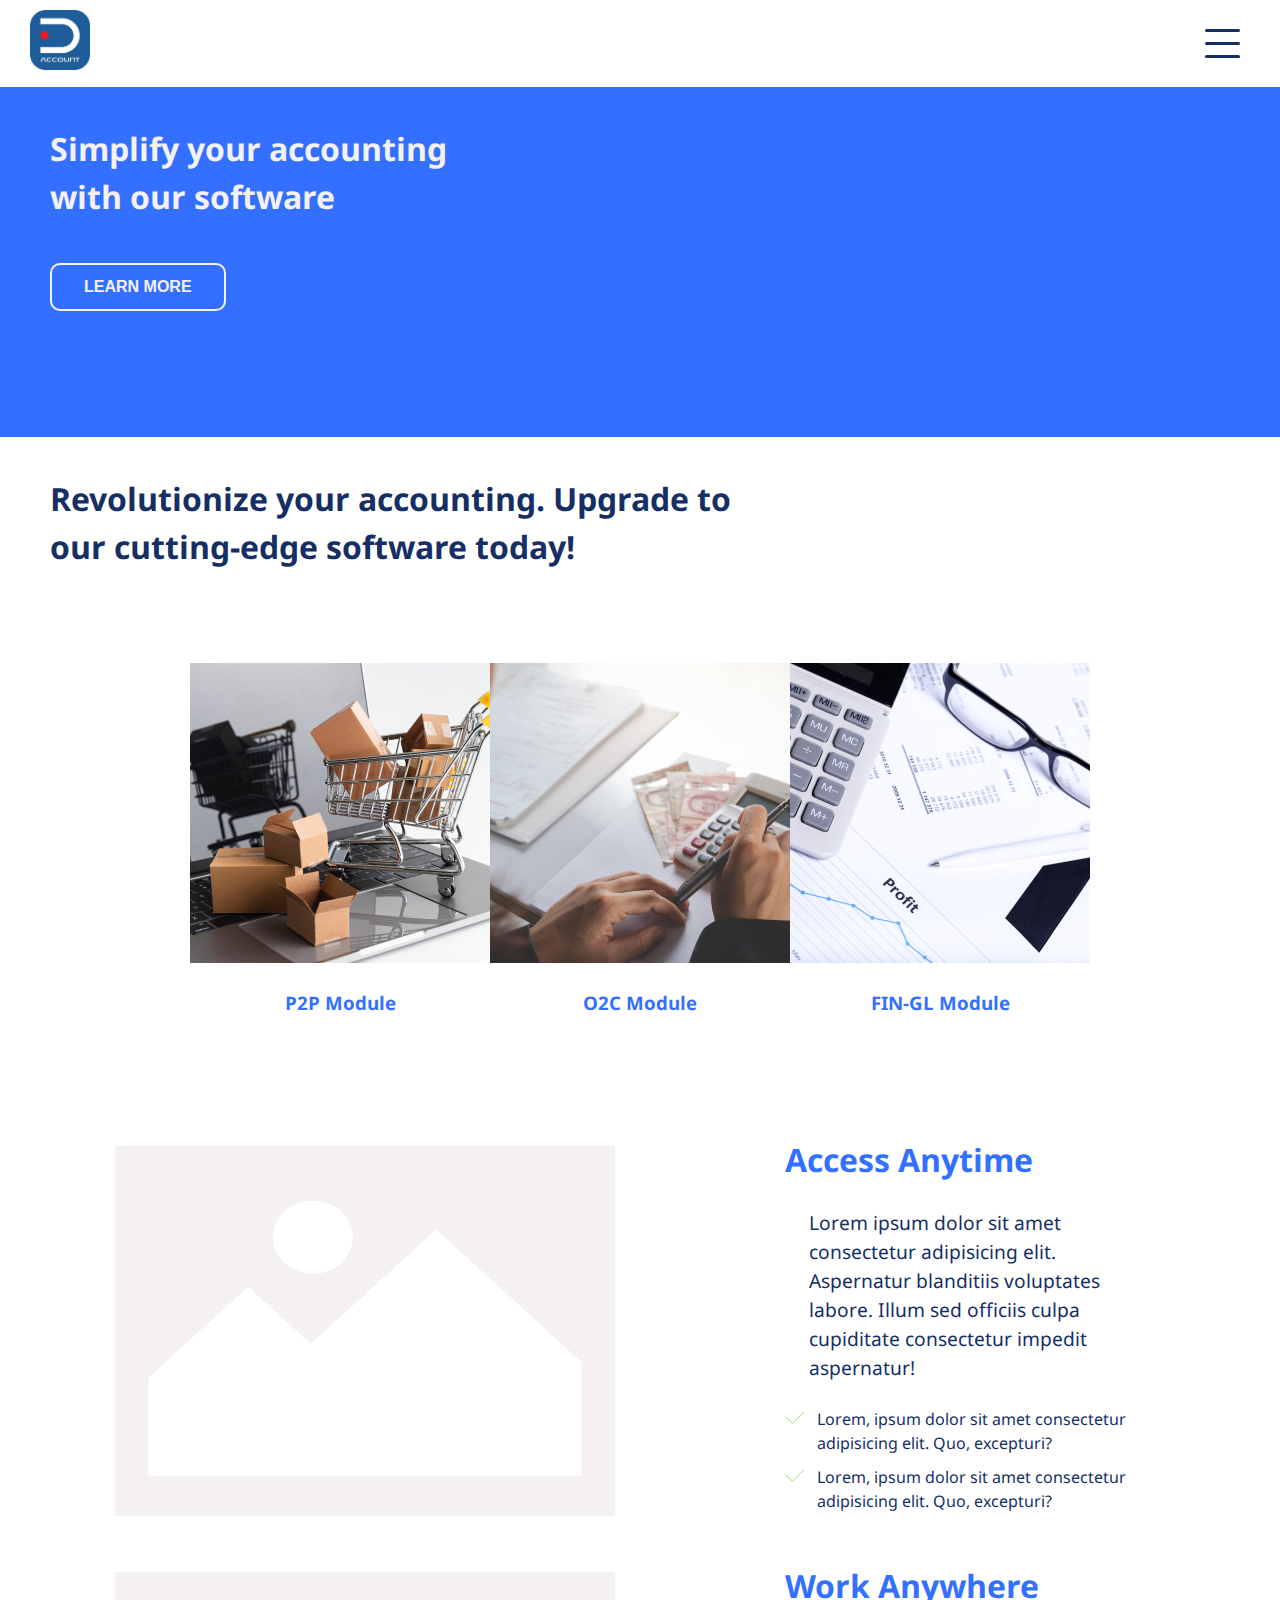
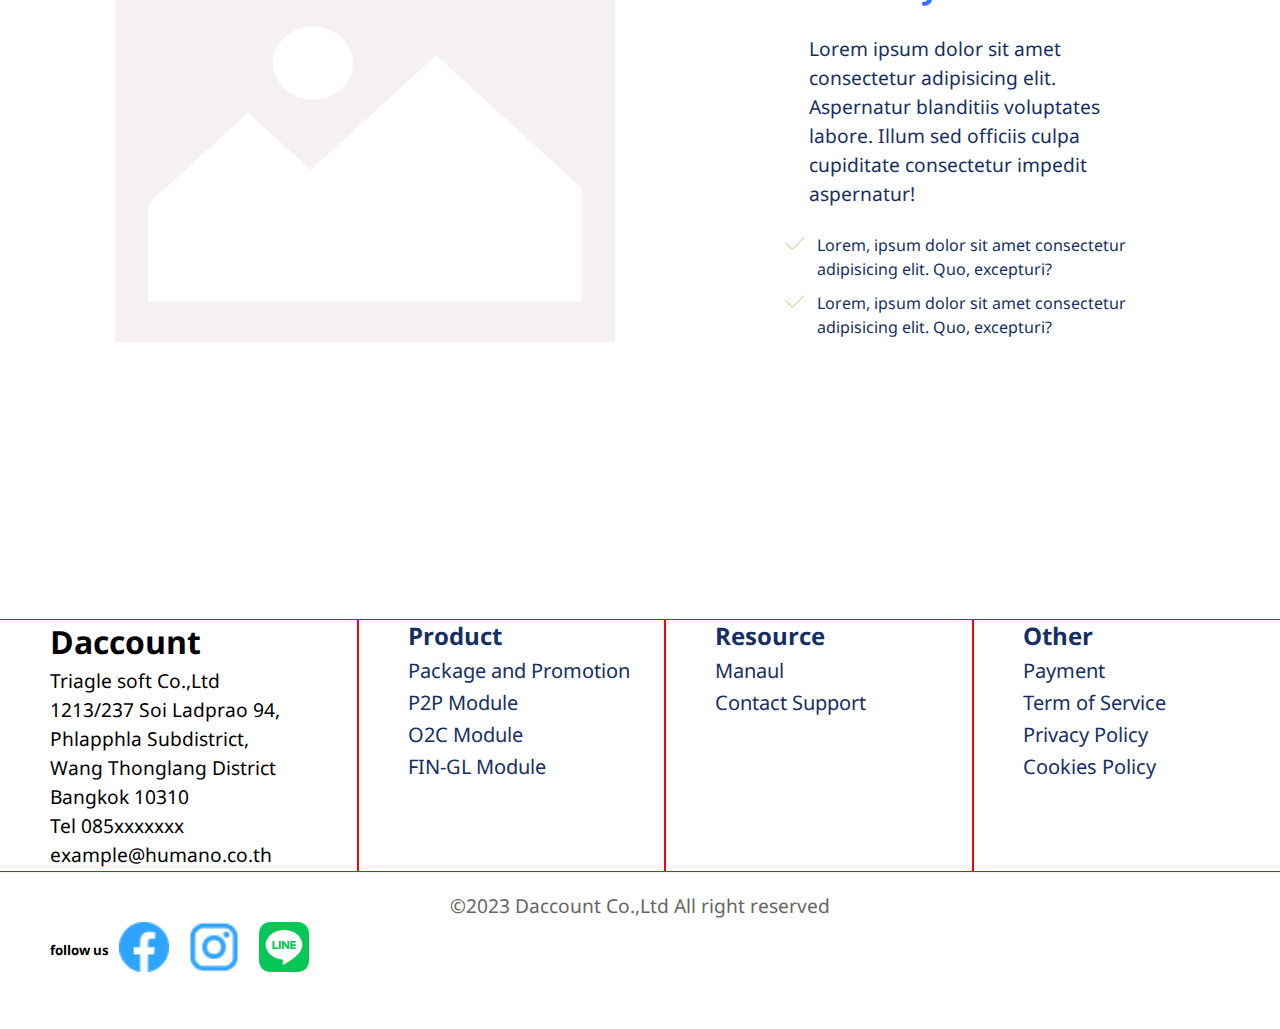
==== commit 0a884183: "25-5-2566" ====
--- a/index.html
+++ b/index.html
@@ -198,14 +198,19 @@
     <footer>
         <div class="container-fluid">
             <div class="row">
-                <div class="col-12 col-lg-3">
+                <div class="col-12 col-md-6 col-lg-3">
                     <h1>Daccount</h1>
                     <p>
                         Triagle soft Co.,Ltd<br>
-                        1213/237 Soi Ladprao 94, Phlapphla Subdistrict, Wang Thonglang District Bangkok 10310 Tel 085xxxxxxx example@humano.co.th
+                        1213/237 Soi Ladprao 94,<br> 
+                        Phlapphla Subdistrict,<br>
+                        Wang Thonglang District<br>
+                        Bangkok 10310<br>
+                        Tel 085xxxxxxx<br>
+                        example@humano.co.th
                     </p>
                 </div>
-                <div class="col-12 col-lg-3">
+                <div class="col-12 col-md-6 col-lg-3">
                     <h2>Product</h1>
                     <ul>
                         <li><a href="#">Package and Promotion</a></li>
@@ -214,18 +219,19 @@
                         <li><a href="#">FIN-GL Module</a></li>
                     </ul>
                 </div>
-                <div class="col-12 col-lg-3">
+                <div class="col-12 col-md-6 col-lg-3">
                     <h2>Resource</h1>
                     <ul>
                         <li><a href="#">Manaul</a></li>
                         <li><a href="#">Contact Support</a></li>
                     </ul>
                 </div>
-                <div class="col-12 col-lg-3">
+                <div class="col-12 col-md-6 col-lg-3">
                     <h2>Other</h1>
                     <ul>
                         <li><a href="#">Payment</a></li>
                         <li><a href="#">Term of Service</a></li>
+                        <li><a href="#">Privacy Policy</a></li>
                         <li><a href="#">Cookies Policy</a></li>
                     </ul>
                 </div>
--- a/custom.css
+++ b/custom.css
@@ -615,7 +615,8 @@
 }
 
 footer {
-    margin: 100px 0;
+    padding: 50px 0;
+    margin-top: 200px;
 }
 
 footer .row {
@@ -629,6 +630,22 @@
 
 footer .col-12{
     width: 350px;
+    outline: 1px red solid;
+    padding-left: 50px;
+}
+
+footer .col-12:first-child {
+    padding-right: 50px;
+}
+
+footer .container-fluid h2 {
+    padding: 0;
+    margin: 0;
+}
+
+footer .container-fluid ul {
+    padding: 0;
+    margin: 0;
 }
 
 footer .container-fluid ul li {
@@ -665,6 +682,7 @@
 footer .follow h5 {
     display: flex;
     align-items: center;
+    margin-left:50px;
 }
 
 footer .follow div {
@@ -753,7 +771,7 @@
     color: var(--neutral2);
     display: flex;
     align-items: start;
-    margin: 10px 0;
+    margin: 5px 0;
 }
 
 .plans .add-ons ul li {
